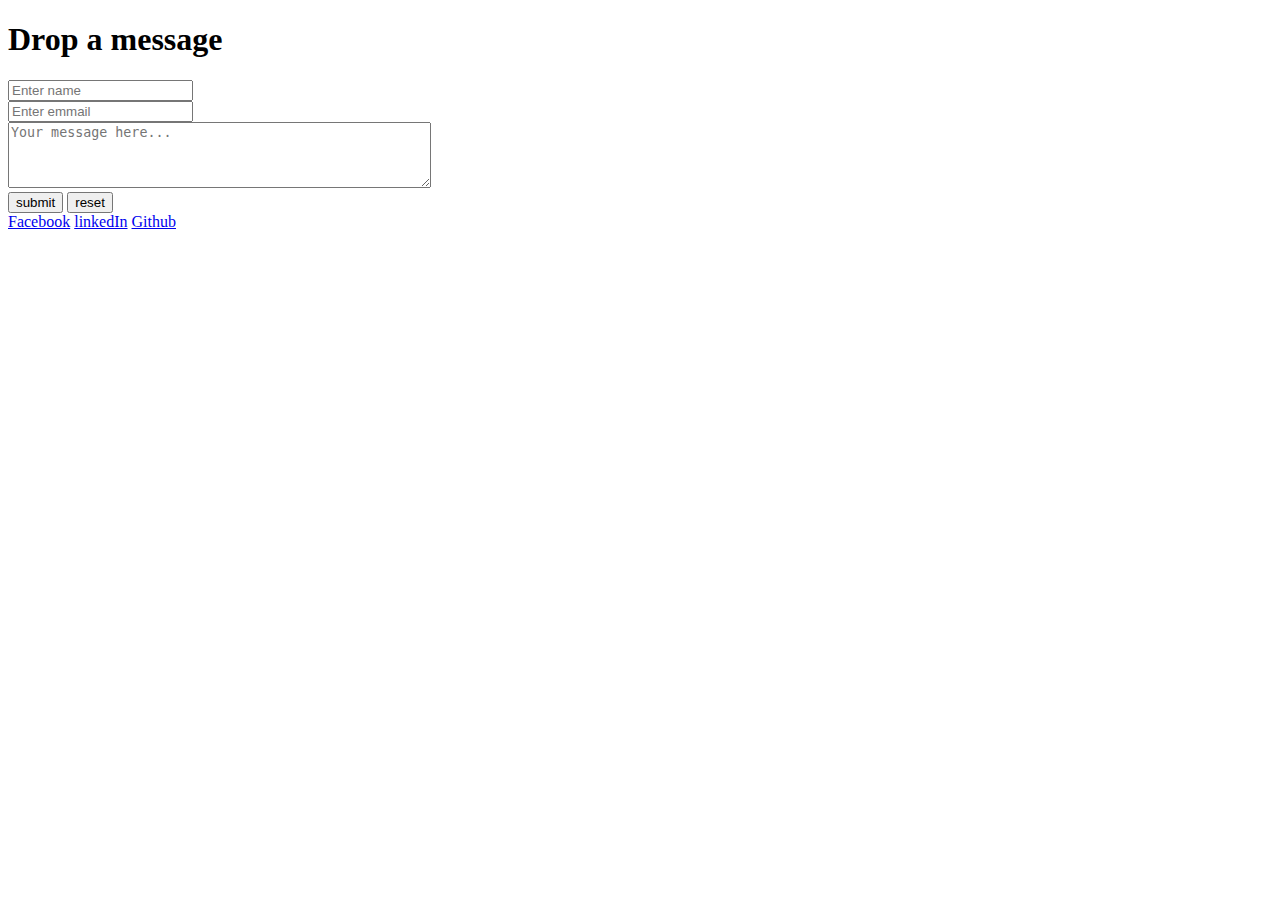
==== contact.html @ 7c186dbd "Create contact.html" ====
<!DOCTYPE html>
<html>
<head>
</head>
<body>
<h1>Drop a message</h1>
<div>
    <form>
        <input type=name name=Name placeholder="Enter name"> <br>
        <input type=address address=add placeholder="Enter emmail"> <br>
    </form>
</div>
<div>
    <textarea type="message" name="msg" placeholder="Your message here..." rows="4" cols="50"></textarea> <br>
    <input type="submit" value="submit">
    <input type="reset" value="reset">
</div>
<div>
    <a href="https://web.facebook.com/jenon.ben">Facebook</a>
    <a href="https://www.linkedin.com/feed/">linkedIn</a>
    <a href="https://github.com/Kyroooooo">Github</a>
</div>
</body>
</html>
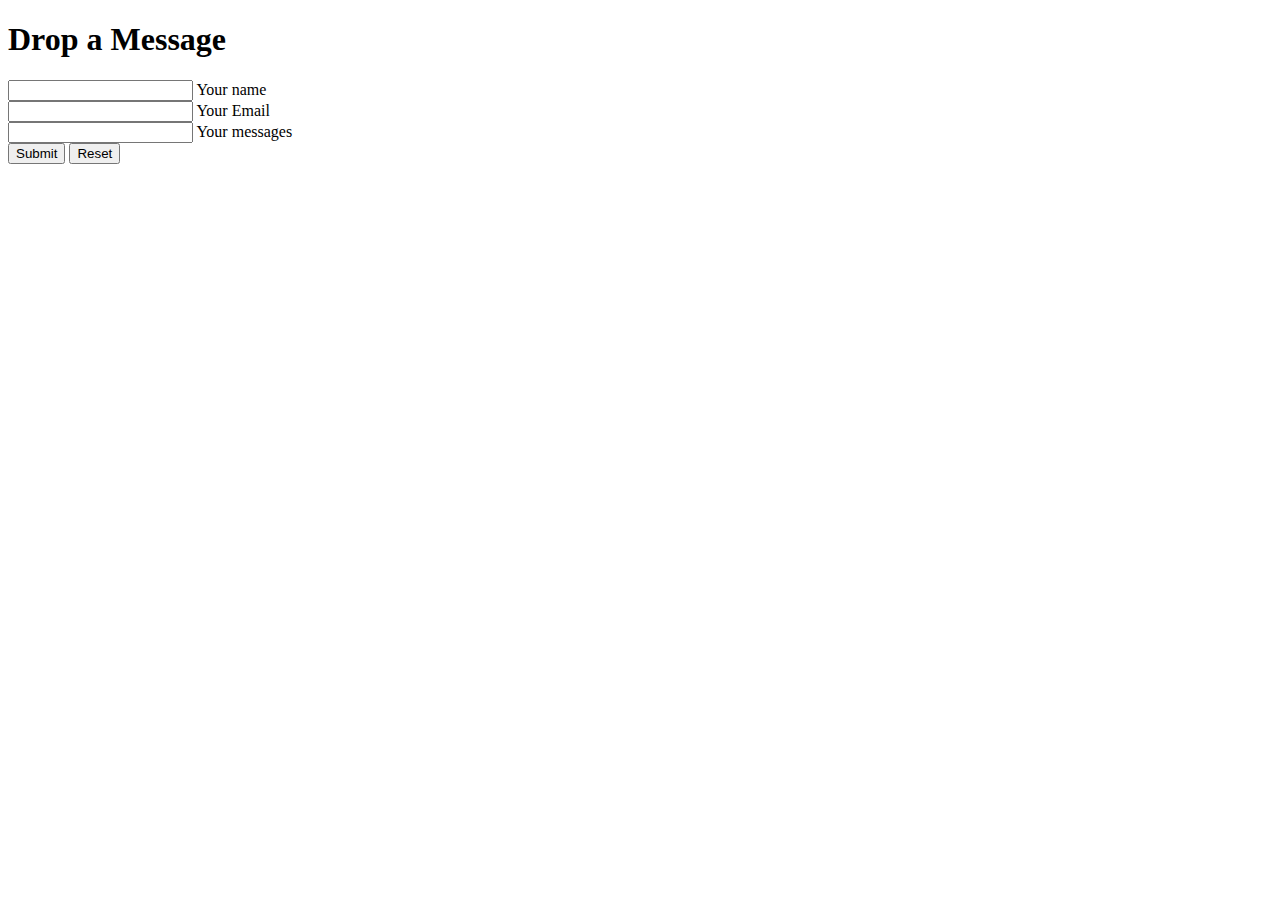
==== commit e6598efb: "Update contact.html" ====
--- a/contact.html
+++ b/contact.html
@@ -1,24 +1,51 @@
 <!DOCTYPE html>
 <html>
 <head>
+    <link rel="stylesheet" href="style.css">
+    <link rel="stylesheet" href="https://cdnjs.cloudflare.com/ajax/libs/font-awesome/6.3.0/css/all.min.css" integrity="sha512-SzlrxWUlpfuzQ+pcUCosxcglQRNAq/DZjVsC0lE40xsADsfeQoEypE+enwcOiGjk/bSuGGKHEyjSoQ1zVisanQ==" crossorigin="anonymous" referrerpolicy="no-referrer" />
 </head>
 <body>
-<h1>Drop a message</h1>
-<div>
+    <div class="outerborder">
+        <h1>Drop a Message</h1>
     <form>
-        <input type=name name=Name placeholder="Enter name"> <br>
-        <input type=address address=add placeholder="Enter emmail"> <br>
+        <div class="div1">
+           <input type="text" name="name" required="required">
+           <span>Your name</span>
+        </div>
+        <div class="div1">
+            <input type="text" name="email" required="required">
+            <span>Your Email</span>
+         </div>
+         <div class="div2">
+            <input type="text" name="msg" required="required">
+            <span>Your messages</span>
+         </div>
+         <div class="btn">
+            <input type="submit"class="btn1"></input>
+            <input type="reset" class="btn1"></input>
+         </div>
+         <div class="icons">
+            <div>
+                <a href="https://www.facebook.com/" target="_blank">
+                    <i class="fa-brands fa-facebook-f"></i>
+                </a>
+            </div>
+            <div>
+                <a href="https://www.linkedin.com/feed/" target="_blank">
+                    <i class="fa-brands fa-linkedin-in"></i>
+                </a>
+            </div>
+            <div>
+                <a href="https://github.com/" target="_blank">
+                    <i class="fa-brands fa-github"></i>
+                </a>
+            </div>
+         </div>
     </form>
-</div>
-<div>
-    <textarea type="message" name="msg" placeholder="Your message here..." rows="4" cols="50"></textarea> <br>
-    <input type="submit" value="submit">
-    <input type="reset" value="reset">
-</div>
-<div>
-    <a href="https://web.facebook.com/jenon.ben">Facebook</a>
-    <a href="https://www.linkedin.com/feed/">linkedIn</a>
-    <a href="https://github.com/Kyroooooo">Github</a>
-</div>
+    </div>
+
 </body>
 </html>
+
+
+
